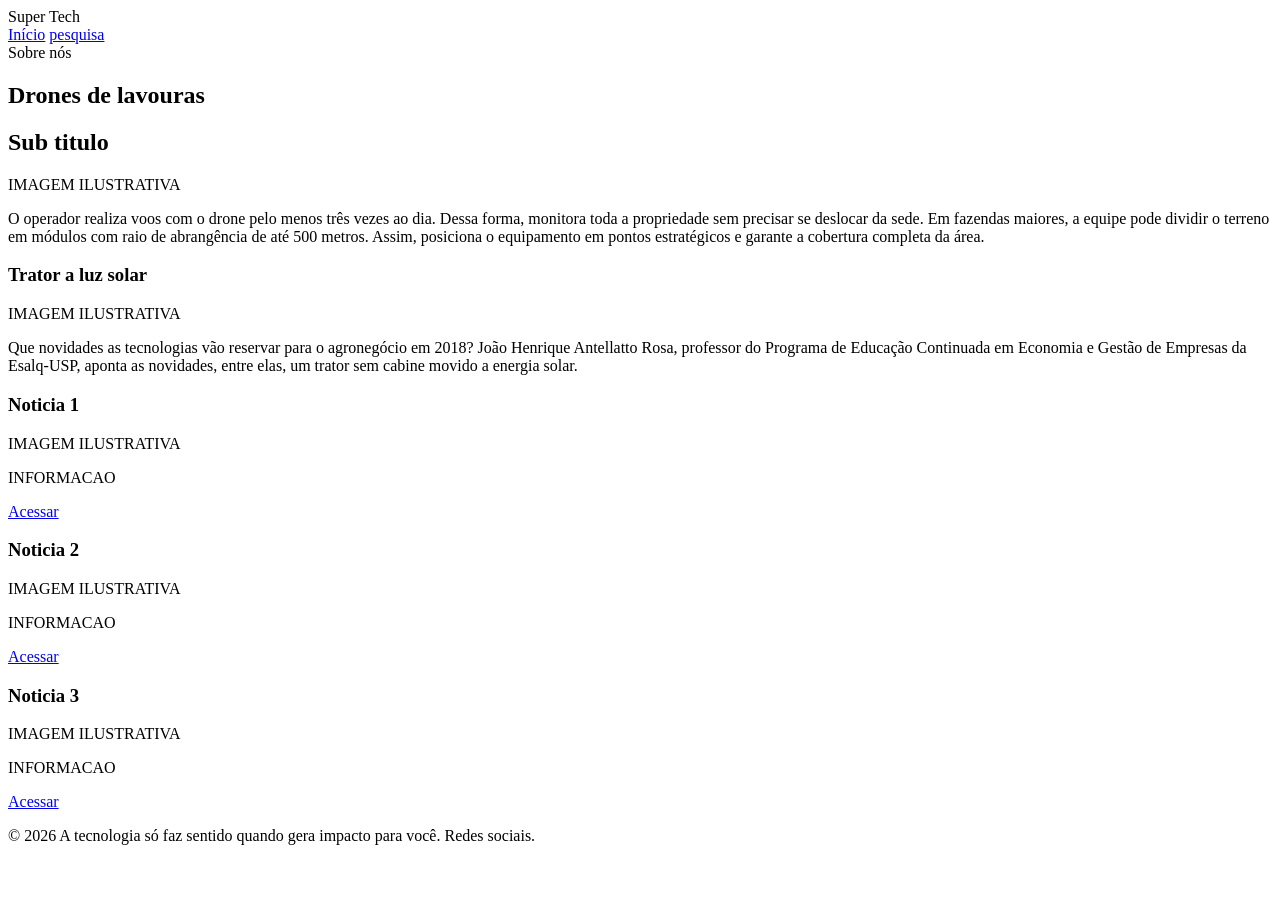
==== Front-end/noticia.html @ 5f59b203 "meu primeiro commit" ====
<!DOCTYPE html>
<html lang="en">
<head>
    <meta charset="UTF-8">
    <meta name="viewport" content="width=device-width, initial-scale=1.0">
    <title>Noticia</title>
</head>
<body>
       <header class="navbar">
        <div class="logo">Super Tech</div> 
        
        <nav class="nav-links"> 
            <a href="index.html" class="active">Início</a> 
            <a href="avisos.html">pesquisa</a> 
            
        </nav>
        <div class="nos">Sobre nós</div> 
      
    </header>

     <main class="container">

        <section class="welcome-card">
            <h1>Drones de lavouras</h1>
         <h2>Sub titulo</h2>   
         <p>IMAGEM ILUSTRATIVA</p>  
         <P>O operador realiza voos com o drone pelo menos três vezes ao dia. 
            Dessa forma, monitora toda a propriedade sem precisar se deslocar da sede. 
            Em fazendas maiores, a equipe pode dividir o terreno em módulos com raio de abrangência de até 500 metros.
             Assim, posiciona o equipamento em pontos estratégicos e garante a cobertura completa da área.
            </P> 
        
        </section>

         <div class="dashboard-grid">

            <div class="card">
                <h3>Trator a luz solar</h3>
                <p>IMAGEM ILUSTRATIVA</p>
                <P>Que novidades as tecnologias vão reservar para o agronegócio em 2018? 
                João Henrique Antellatto Rosa, professor do Programa de Educação Continuada em Economia e Gestão de Empresas da Esalq-USP, 
                aponta as novidades, entre elas, um trator sem cabine movido a energia solar.</P>
                
            </div>

            
        <div class="card">
                <h3>Noticia 1</h3>
                <p>IMAGEM ILUSTRATIVA</p>
                <P>INFORMACAO</P>
                <a href="#" class="btn">Acessar</a>
            </div>


        <div class="card">
                <h3>Noticia 2</h3>
                <p>IMAGEM ILUSTRATIVA</p>
                <P>INFORMACAO</P>
                <a href="#" class="btn">Acessar</a>
            </div>


        <div class="card">
                <h3>Noticia 3</h3>
                <p>IMAGEM ILUSTRATIVA</p>
                <P>INFORMACAO</P>
                <a href="#" class="btn">Acessar</a>
            </div>


        </div>



    </main>

         <footer class="footer"> 
        <p>&copy; 2026 A tecnologia só faz sentido quando gera impacto para você. Redes sociais.</p>




        
</body>
</html>
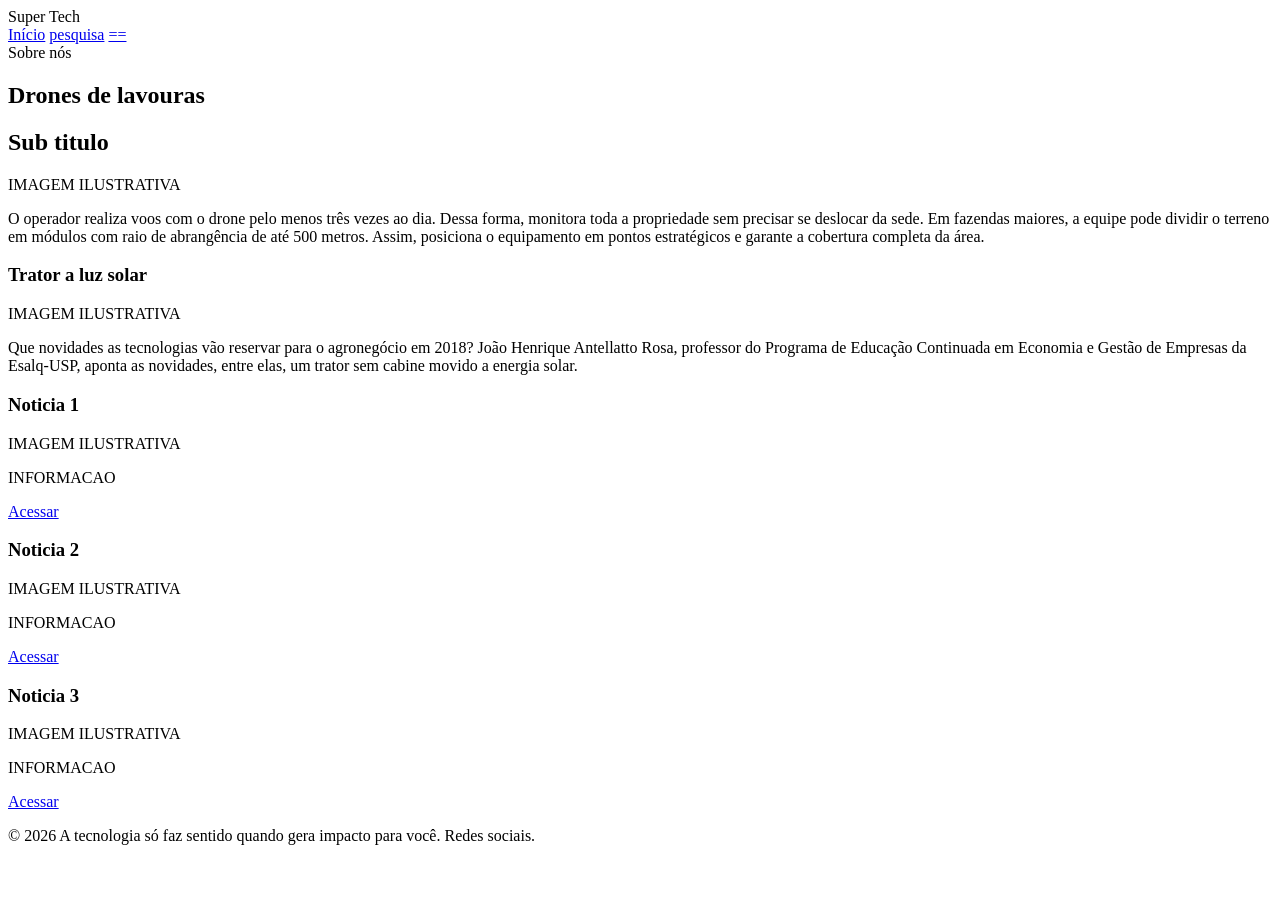
==== commit e875c50b: "meu segundo commit" ====
--- a/Front-end/noticia.html
+++ b/Front-end/noticia.html
@@ -11,7 +11,8 @@
         
         <nav class="nav-links"> 
             <a href="index.html" class="active">Início</a> 
-            <a href="avisos.html">pesquisa</a> 
+            <a href="noticia.html">pesquisa</a> 
+            <a href="noticia.html">==</a>
             
         </nav>
         <div class="nos">Sobre nós</div> 
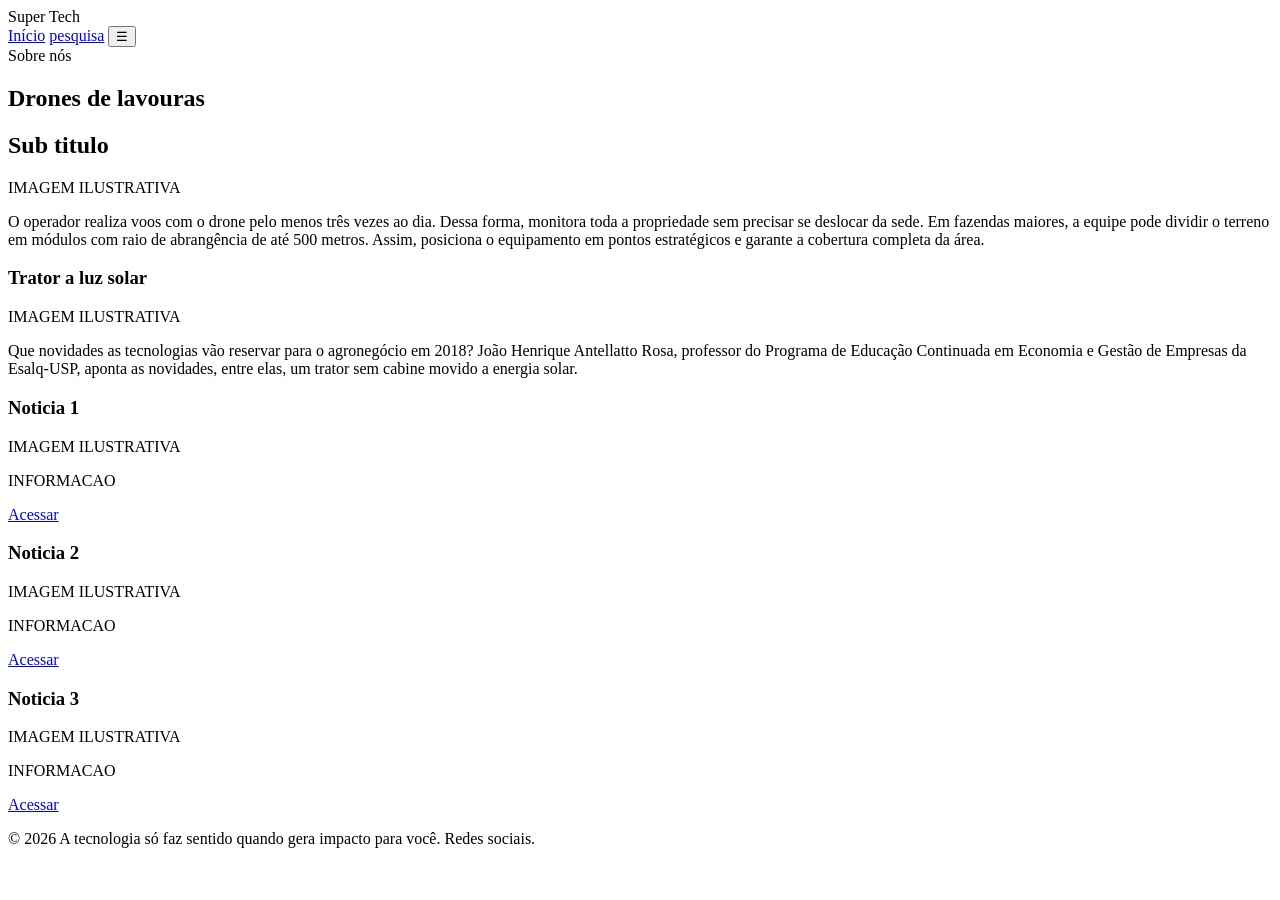
==== commit b8275cfe: "sobre a ford" ====
--- a/Front-end/noticia.html
+++ b/Front-end/noticia.html
@@ -12,7 +12,7 @@
         <nav class="nav-links"> 
             <a href="index.html" class="active">Início</a> 
             <a href="noticia.html">pesquisa</a> 
-            <a href="noticia.html">==</a>
+            <button class="menu">☰</button>
             
         </nav>
         <div class="nos">Sobre nós</div> 
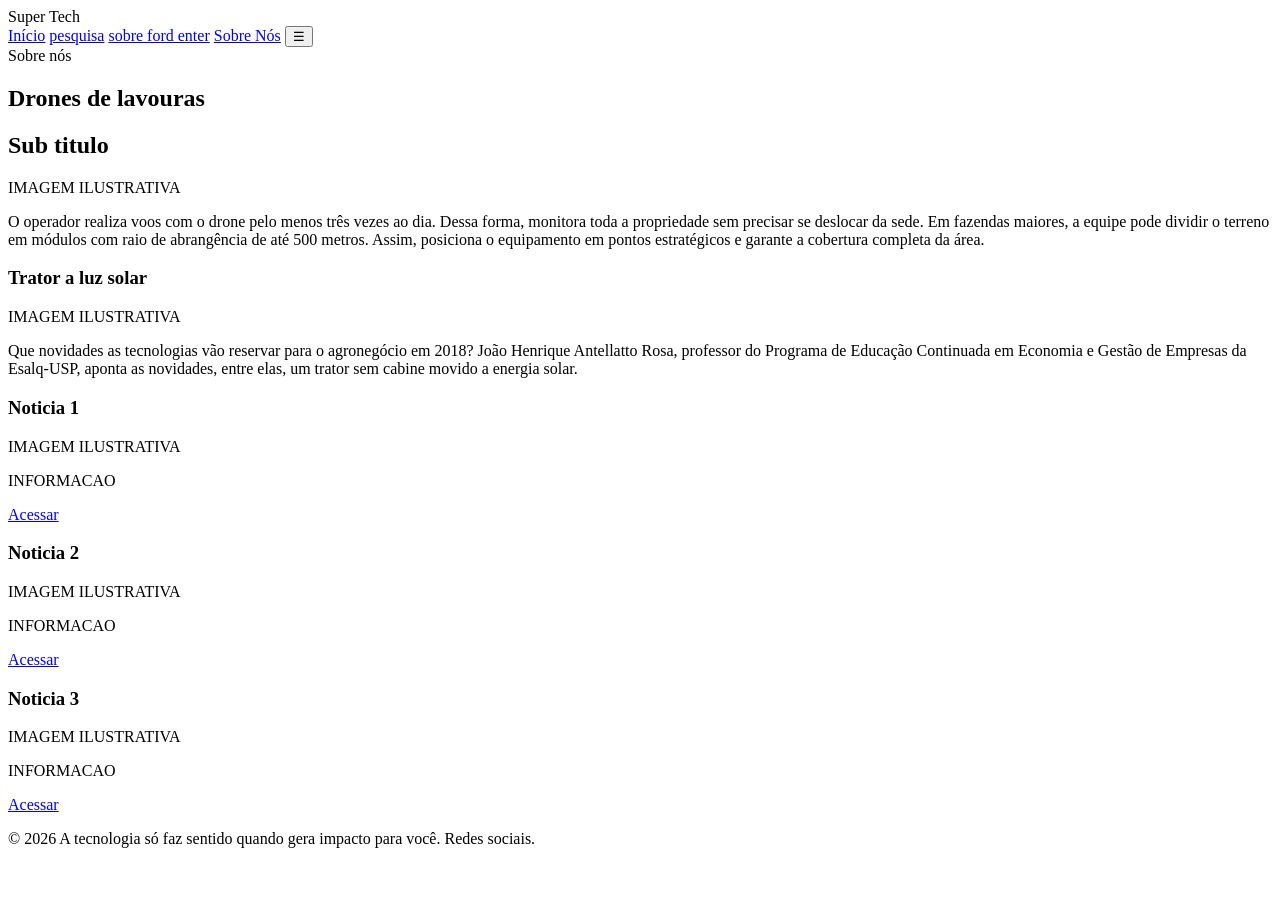
==== commit 1d6196ab: "botao inicio" ====
--- a/Front-end/noticia.html
+++ b/Front-end/noticia.html
@@ -12,6 +12,8 @@
         <nav class="nav-links"> 
             <a href="index.html" class="active">Início</a> 
             <a href="noticia.html">pesquisa</a> 
+            <a href="sobre_ford.html">sobre ford enter</a>
+            <a href="sobrenos.html">Sobre Nós</a>
             <button class="menu">☰</button>
             
         </nav>
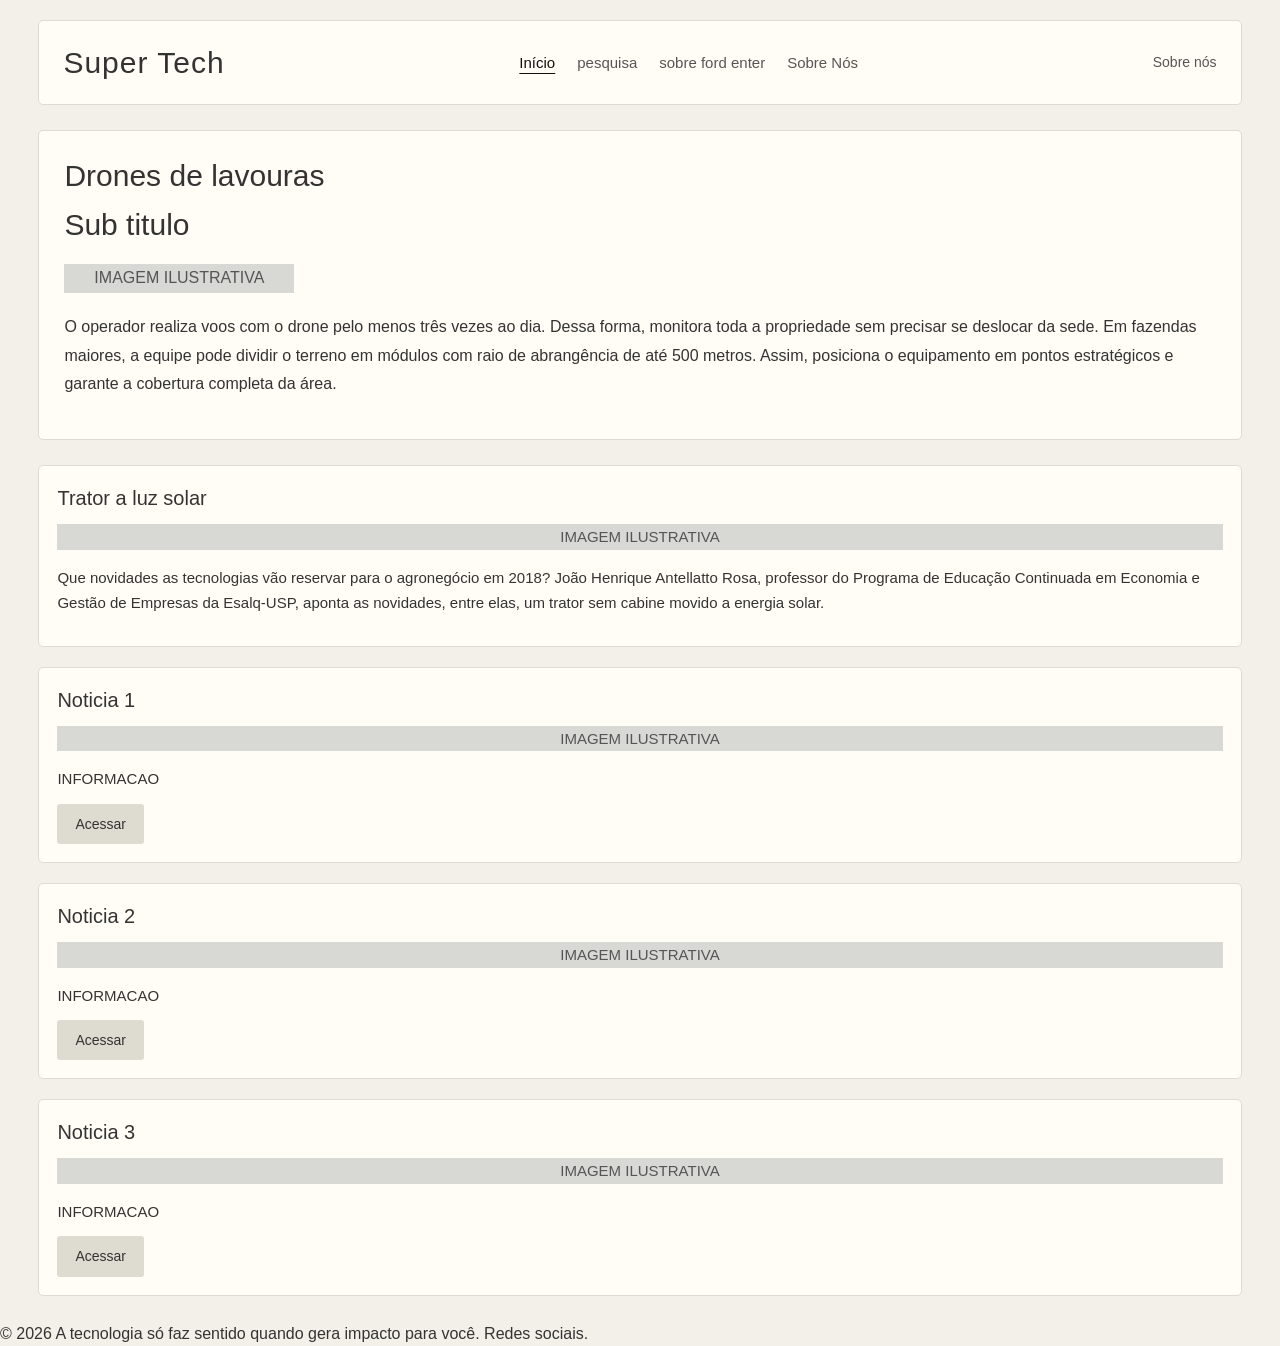
==== commit 13413283: "inicio do css" ====
--- a/Front-end/noticia.html
+++ b/Front-end/noticia.html
@@ -4,6 +4,7 @@
     <meta charset="UTF-8">
     <meta name="viewport" content="width=device-width, initial-scale=1.0">
     <title>Noticia</title>
+    <link rel="stylesheet" href="style_tech.css">
 </head>
 <body>
        <header class="navbar">
@@ -14,7 +15,6 @@
             <a href="noticia.html">pesquisa</a> 
             <a href="sobre_ford.html">sobre ford enter</a>
             <a href="sobrenos.html">Sobre Nós</a>
-            <button class="menu">☰</button>
             
         </nav>
         <div class="nos">Sobre nós</div> 
--- a/Front-end/style_tech.css
+++ b/Front-end/style_tech.css
@@ -0,0 +1,232 @@
+* {
+  margin: 0;
+  padding: 0;
+  box-sizing: border-box;
+}
+html {
+    scroll-behavior: smooth;
+}
+
+
+body {
+  font-family: Arial, Arial, Helvetica, sans-serif;
+  background-color: #f2f0e8;
+  color: #333;
+  line-height: 1.6;
+}
+
+a{
+    color: inherit;
+}
+
+/* cabecalho */ 
+
+.navbar{
+    width: 94%;
+    max-width: 1250px;
+    min-height: 85px;
+    margin: 20px auto 0;
+    padding: 15px 24px;
+
+    display: flex;
+    align-items: center;
+    justify-content: space-between;
+    flex-wrap: wrap;
+    gap: 15px;
+
+    background-color: #fffdf6;
+    border: 1px solid #dedbd1;
+    border-radius: 5px;
+
+}
+
+.logo{
+    font-size: 30px;
+    font-weight: 400;
+    letter-spacing: 1px;
+    color: #333;
+    white-space: nowrap;
+}
+
+.nav-links{
+display: flex;
+align-items: center;
+justify-content: center;
+flex-wrap: wrap;
+gap: 22px;
+}
+
+.nav-links a{
+    font-size: 15px;
+    text-decoration: none;
+    color: #555;
+    transition: color 0.2s;
+}
+
+.nav-links a:hover,
+.nav-links a.active{
+    color: #111;
+    text-decoration: underline;
+    text-underline-offset: 5px;
+
+}
+
+.categoria{
+    padding: 5px 10px;
+    background-color: #e8e5dc;
+    border-radius: 3px;
+    font-size: 13px;
+
+}
+
+.nos{
+    font-size: 14px;
+    color: #555;
+
+}
+
+/* principal */
+
+.container{
+    width: 94%;
+    max-width: 1250px;
+    margin: 25px auto;
+}
+
+/* noticia*/
+
+.welcome-card{
+    padding: 25px;
+    margin-bottom: 25px;
+    background-color: #fffdf6;
+    border: 1px solid #dedbd1;
+    border-radius: 5px;
+
+}
+
+.welcome-card h1{
+    margin-bottom: 10px;
+    font-size: 30px;
+    font-weight: 500;
+    line-height: 1.3;
+
+}
+
+.welcome-card h2{
+    margin-bottom: 10px;
+    font-size: 30px;
+    font-weight: 500;
+    line-height: 1.3;
+
+}
+
+.welcome-card p{
+    margin-bottom: 15px;
+    font-size: 16px;
+    line-height: 1.8;
+
+}
+
+/* imagem*/
+
+.welcome-card> p:first-of-type{
+    max-width: 230px;
+    margin: 20px 0;
+
+    display: flex;
+    align-items: center;
+    justify-content: center;
+
+    background-color: #d8d8d5;
+    color: #555;
+    text-align: center;
+}
+
+/* notocia*/
+
+.dashboard-grid{
+    display: grid;
+    grid-template-columns: repeat(3, minmax (0, 1fr));
+    gap: 20px;
+}
+
+/* cartao noticia*/
+
+.card{
+    min-height: 0;
+    padding: 18px;
+
+    display: flex;
+    flex-direction: column;
+
+    background-color: #fffdf6;
+    border: 1px solid #dedbd1;
+    border-radius: 5px;
+
+    transition: transform 0.2s, box-shadow 0.2s;
+
+}
+
+.card:hover {
+    transform: translateY(-3px);
+    box-shadow: 0 5px 15px rgba(0, 0, 0, 0.88);
+
+}
+
+.card h3{
+    margin-bottom: 12px;
+    font-size: 20px;
+    font-weight: 500;
+    line-height: 1.4;
+}
+ 
+/* imagem de cada noticia*/
+
+.card>p:first-of-type{
+    min-width: 150px;
+    margin-bottom: 15px;
+
+    display: flex;
+    align-items: center;
+    justify-content: center;
+
+    background-color: #d8d8d5;
+    color: #555;
+    text-align: center;
+
+}
+
+.card p{
+    font-size: 15px;
+    line-height: 1.7;
+    margin-bottom: 12px;
+
+}
+
+/* botao acessar*/
+
+.btn{
+    display: inline-block;
+    align-self: flex-start;
+
+    margin-top: auto;
+    padding: 9px 18px;
+
+    background-color: #dedbd1;
+    color: #333;
+
+    border-radius: 3px;
+    text-decoration: none;
+    font-size: 14px;
+    transition: background-color 0.2s;
+
+}
+
+.btn:hover{
+    background-color: #c9c5b9;
+}
+
+/* botao menu*/
+
+
+
